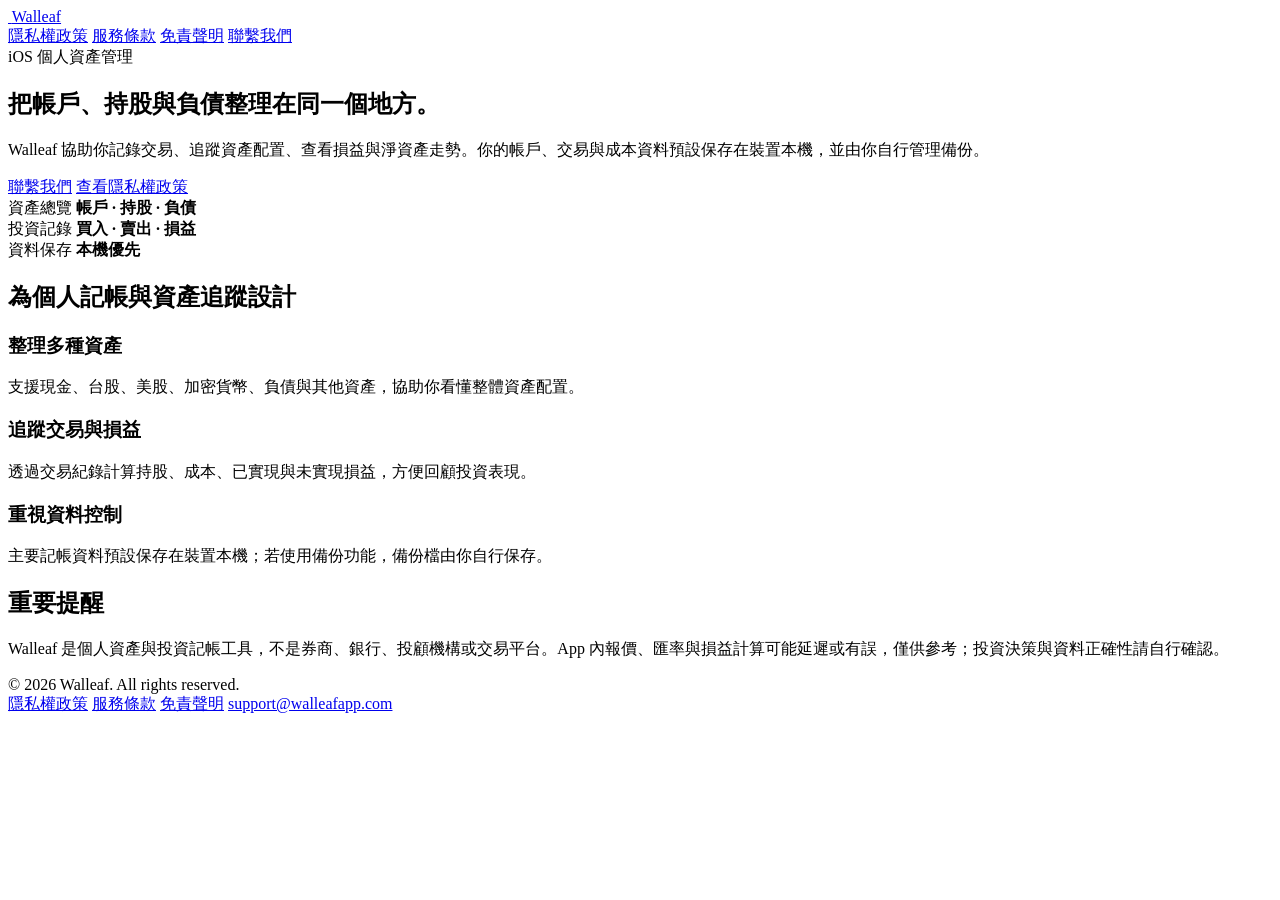
==== website/index.html @ 470a6451 "Update website logo assets Co-authored-by: Cursor <cursoragent@cursor.com>" ====
<!doctype html>
<html lang="zh-Hant">
<head>
  <meta charset="utf-8">
  <meta name="viewport" content="width=device-width, initial-scale=1">
  <title>Walleaf｜個人資產與投資記帳工具</title>
  <meta name="description" content="Walleaf 是個人資產與投資記帳工具，協助整理帳戶、交易、持股、負債與資產走勢。">
  <link rel="icon" href="/assets/walleaf-logo.png">
  <link rel="apple-touch-icon" href="/assets/walleaf-logo.png">
  <link rel="stylesheet" href="/styles.css">
</head>
<body>
  <header class="site-header">
    <a class="brand" href="/">
      <img class="brand-logo" src="/assets/walleaf-logo.png" alt="" aria-hidden="true">
      <span>Walleaf</span>
    </a>
    <nav class="nav" aria-label="主要導覽">
      <a href="/privacy/">隱私權政策</a>
      <a href="/terms/">服務條款</a>
      <a href="/disclaimer/">免責聲明</a>
      <a href="mailto:support@walleafapp.com">聯繫我們</a>
    </nav>
  </header>

  <main>
    <section class="hero">
      <div>
        <span class="eyebrow">iOS 個人資產管理</span>
        <h1>把帳戶、持股與負債整理在同一個地方。</h1>
        <p class="lead">Walleaf 協助你記錄交易、追蹤資產配置、查看損益與淨資產走勢。你的帳戶、交易與成本資料預設保存在裝置本機，並由你自行管理備份。</p>
        <div class="actions">
          <a class="button" href="mailto:support@walleafapp.com">聯繫我們</a>
          <a class="button secondary" href="/privacy/">查看隱私權政策</a>
        </div>
      </div>

      <div class="hero-card" aria-label="Walleaf 功能摘要">
        <div class="metric">
          <span>資產總覽</span>
          <strong>帳戶 · 持股 · 負債</strong>
        </div>
        <div class="metric">
          <span>投資記錄</span>
          <strong>買入 · 賣出 · 損益</strong>
        </div>
        <div class="metric">
          <span>資料保存</span>
          <strong>本機優先</strong>
        </div>
      </div>
    </section>

    <section class="section">
      <div class="content">
        <h2>為個人記帳與資產追蹤設計</h2>
        <div class="grid">
          <article class="card">
            <h3>整理多種資產</h3>
            <p>支援現金、台股、美股、加密貨幣、負債與其他資產，協助你看懂整體資產配置。</p>
          </article>
          <article class="card">
            <h3>追蹤交易與損益</h3>
            <p>透過交易紀錄計算持股、成本、已實現與未實現損益，方便回顧投資表現。</p>
          </article>
          <article class="card">
            <h3>重視資料控制</h3>
            <p>主要記帳資料預設保存在裝置本機；若使用備份功能，備份檔由你自行保存。</p>
          </article>
        </div>
      </div>
    </section>

    <section class="section">
      <div class="content">
        <article class="card">
          <h2>重要提醒</h2>
          <p>Walleaf 是個人資產與投資記帳工具，不是券商、銀行、投顧機構或交易平台。App 內報價、匯率與損益計算可能延遲或有誤，僅供參考；投資決策與資料正確性請自行確認。</p>
        </article>
      </div>
    </section>
  </main>

  <footer class="site-footer">
    <div>© 2026 Walleaf. All rights reserved.</div>
    <div class="footer-links">
      <a href="/privacy/">隱私權政策</a>
      <a href="/terms/">服務條款</a>
      <a href="/disclaimer/">免責聲明</a>
      <a href="mailto:support@walleafapp.com">support@walleafapp.com</a>
    </div>
  </footer>
</body>
</html>
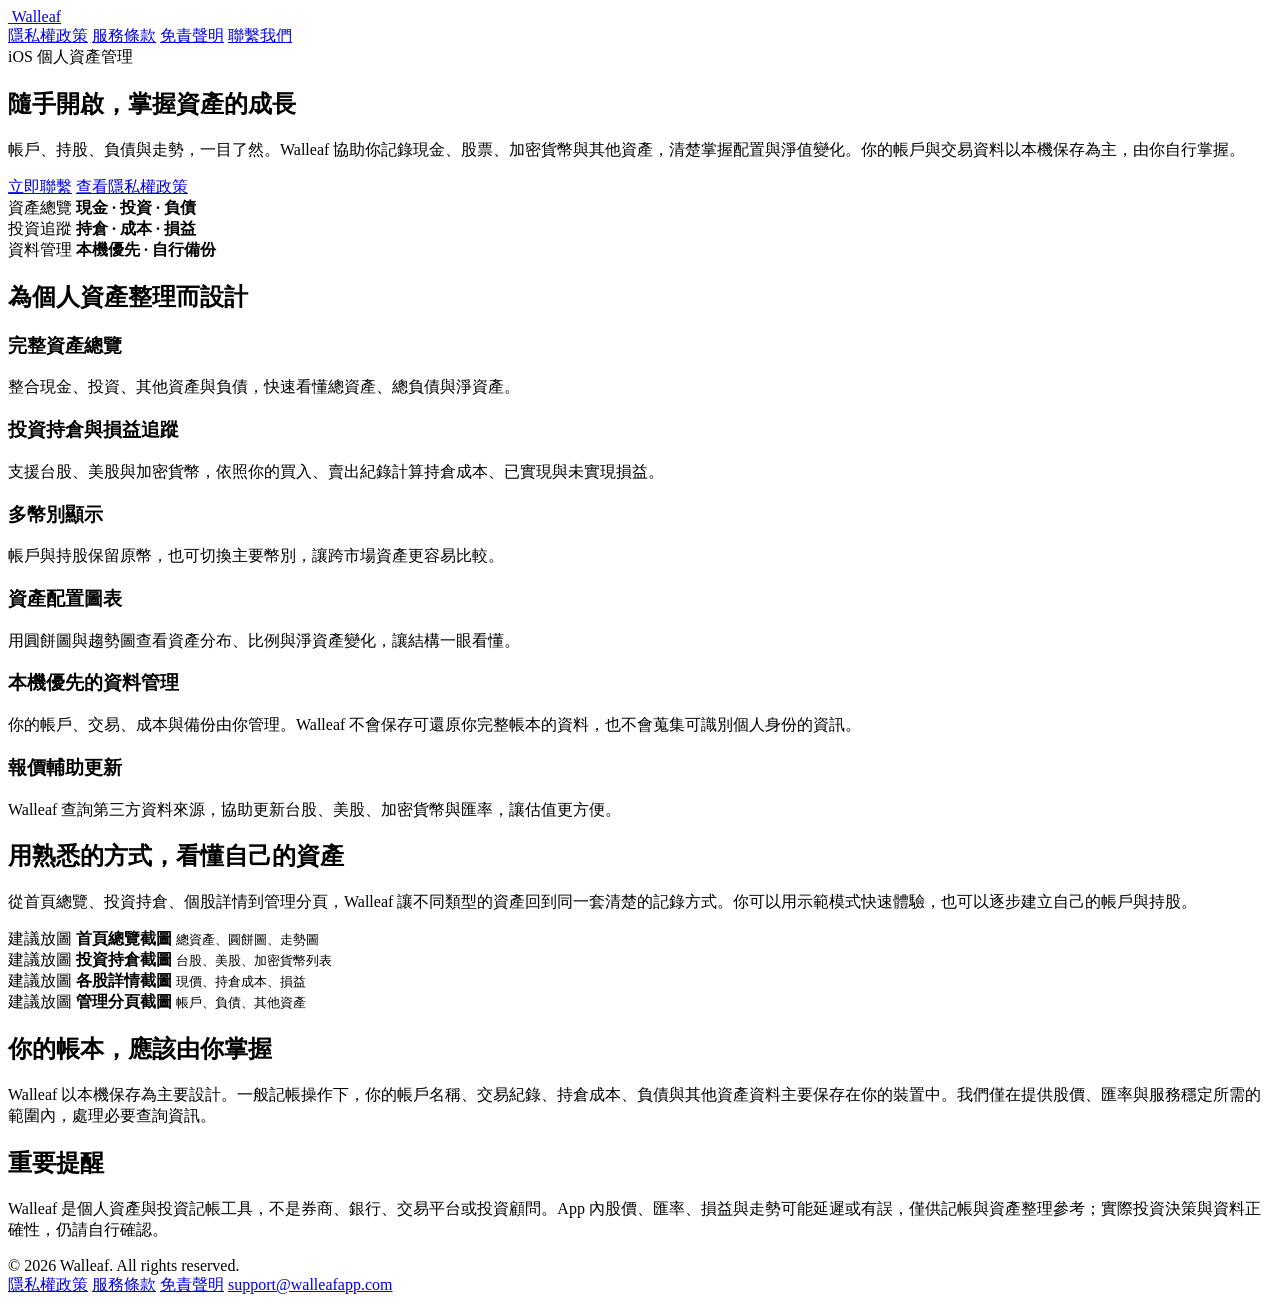
==== commit 9bea3c01: "Refresh website copy and screenshot placeholders Update the public website messaging, legal copy, an" ====
--- a/website/index.html
+++ b/website/index.html
@@ -4,7 +4,7 @@
   <meta charset="utf-8">
   <meta name="viewport" content="width=device-width, initial-scale=1">
   <title>Walleaf｜個人資產與投資記帳工具</title>
-  <meta name="description" content="Walleaf 是個人資產與投資記帳工具，協助整理帳戶、交易、持股、負債與資產走勢。">
+  <meta name="description" content="Walleaf 是為個人設計的資產與投資記帳工具，協助整理帳戶、交易、持股、負債、其他資產與資產走勢。">
   <link rel="icon" href="/assets/walleaf-logo.png">
   <link rel="apple-touch-icon" href="/assets/walleaf-logo.png">
   <link rel="stylesheet" href="/styles.css">
@@ -27,10 +27,10 @@
     <section class="hero">
       <div>
         <span class="eyebrow">iOS 個人資產管理</span>
-        <h1>把帳戶、持股與負債整理在同一個地方。</h1>
-        <p class="lead">Walleaf 協助你記錄交易、追蹤資產配置、查看損益與淨資產走勢。你的帳戶、交易與成本資料預設保存在裝置本機，並由你自行管理備份。</p>
+        <h1>隨手開啟，掌握資產的成長</h1>
+        <p class="lead">帳戶、持股、負債與走勢，一目了然。Walleaf 協助你記錄現金、股票、加密貨幣與其他資產，清楚掌握配置與淨值變化。你的帳戶與交易資料以本機保存為主，由你自行掌握。</p>
         <div class="actions">
-          <a class="button" href="mailto:support@walleafapp.com">聯繫我們</a>
+          <a class="button" href="mailto:support@walleafapp.com">立即聯繫</a>
           <a class="button secondary" href="/privacy/">查看隱私權政策</a>
         </div>
       </div>
@@ -38,35 +38,78 @@
       <div class="hero-card" aria-label="Walleaf 功能摘要">
         <div class="metric">
           <span>資產總覽</span>
-          <strong>帳戶 · 持股 · 負債</strong>
+          <strong>現金 · 投資 · 負債</strong>
         </div>
         <div class="metric">
-          <span>投資記錄</span>
-          <strong>買入 · 賣出 · 損益</strong>
+          <span>投資追蹤</span>
+          <strong>持倉 · 成本 · 損益</strong>
         </div>
         <div class="metric">
-          <span>資料保存</span>
-          <strong>本機優先</strong>
+          <span>資料管理</span>
+          <strong>本機優先 · 自行備份</strong>
         </div>
       </div>
     </section>
 
     <section class="section">
       <div class="content">
-        <h2>為個人記帳與資產追蹤設計</h2>
+        <h2>為個人資產整理而設計</h2>
         <div class="grid">
           <article class="card">
-            <h3>整理多種資產</h3>
-            <p>支援現金、台股、美股、加密貨幣、負債與其他資產，協助你看懂整體資產配置。</p>
+            <h3>完整資產總覽</h3>
+            <p>整合現金、投資、其他資產與負債，快速看懂總資產、總負債與淨資產。</p>
           </article>
           <article class="card">
-            <h3>追蹤交易與損益</h3>
-            <p>透過交易紀錄計算持股、成本、已實現與未實現損益，方便回顧投資表現。</p>
+            <h3>投資持倉與損益追蹤</h3>
+            <p>支援台股、美股與加密貨幣，依照你的買入、賣出紀錄計算持倉成本、已實現與未實現損益。</p>
           </article>
           <article class="card">
-            <h3>重視資料控制</h3>
-            <p>主要記帳資料預設保存在裝置本機；若使用備份功能，備份檔由你自行保存。</p>
+            <h3>多幣別顯示</h3>
+            <p>帳戶與持股保留原幣，也可切換主要幣別，讓跨市場資產更容易比較。</p>
           </article>
+          <article class="card">
+            <h3>資產配置圖表</h3>
+            <p>用圓餅圖與趨勢圖查看資產分布、比例與淨資產變化，讓結構一眼看懂。</p>
+          </article>
+          <article class="card">
+            <h3>本機優先的資料管理</h3>
+            <p>你的帳戶、交易、成本與備份由你管理。Walleaf 不會保存可還原你完整帳本的資料，也不會蒐集可識別個人身份的資訊。</p>
+          </article>
+          <article class="card">
+            <h3>報價輔助更新</h3>
+            <p>Walleaf 查詢第三方資料來源，協助更新台股、美股、加密貨幣與匯率，讓估值更方便。</p>
+          </article>
+        </div>
+      </div>
+    </section>
+
+    <section class="section">
+      <div class="content split-section">
+        <div>
+          <h2>用熟悉的方式，看懂自己的資產</h2>
+          <p class="lead">從首頁總覽、投資持倉、個股詳情到管理分頁，Walleaf 讓不同類型的資產回到同一套清楚的記錄方式。你可以用示範模式快速體驗，也可以逐步建立自己的帳戶與持股。</p>
+        </div>
+        <div class="screenshot-grid" aria-label="App 截圖位置">
+          <div class="screenshot-placeholder">
+            <span>建議放圖</span>
+            <strong>首頁總覽截圖</strong>
+            <small>總資產、圓餅圖、走勢圖</small>
+          </div>
+          <div class="screenshot-placeholder">
+            <span>建議放圖</span>
+            <strong>投資持倉截圖</strong>
+            <small>台股、美股、加密貨幣列表</small>
+          </div>
+          <div class="screenshot-placeholder">
+            <span>建議放圖</span>
+            <strong>各股詳情截圖</strong>
+            <small>現價、持倉成本、損益</small>
+          </div>
+          <div class="screenshot-placeholder">
+            <span>建議放圖</span>
+            <strong>管理分頁截圖</strong>
+            <small>帳戶、負債、其他資產</small>
+          </div>
         </div>
       </div>
     </section>
@@ -74,8 +117,17 @@
     <section class="section">
       <div class="content">
         <article class="card">
+          <h2>你的帳本，應該由你掌握</h2>
+          <p>Walleaf 以本機保存為主要設計。一般記帳操作下，你的帳戶名稱、交易紀錄、持倉成本、負債與其他資產資料主要保存在你的裝置中。我們僅在提供股價、匯率與服務穩定所需的範圍內，處理必要查詢資訊。</p>
+        </article>
+      </div>
+    </section>
+
+    <section class="section">
+      <div class="content">
+        <article class="card notice-card">
           <h2>重要提醒</h2>
-          <p>Walleaf 是個人資產與投資記帳工具，不是券商、銀行、投顧機構或交易平台。App 內報價、匯率與損益計算可能延遲或有誤，僅供參考；投資決策與資料正確性請自行確認。</p>
+          <p>Walleaf 是個人資產與投資記帳工具，不是券商、銀行、交易平台或投資顧問。App 內股價、匯率、損益與走勢可能延遲或有誤，僅供記帳與資產整理參考；實際投資決策與資料正確性，仍請自行確認。</p>
         </article>
       </div>
     </section>
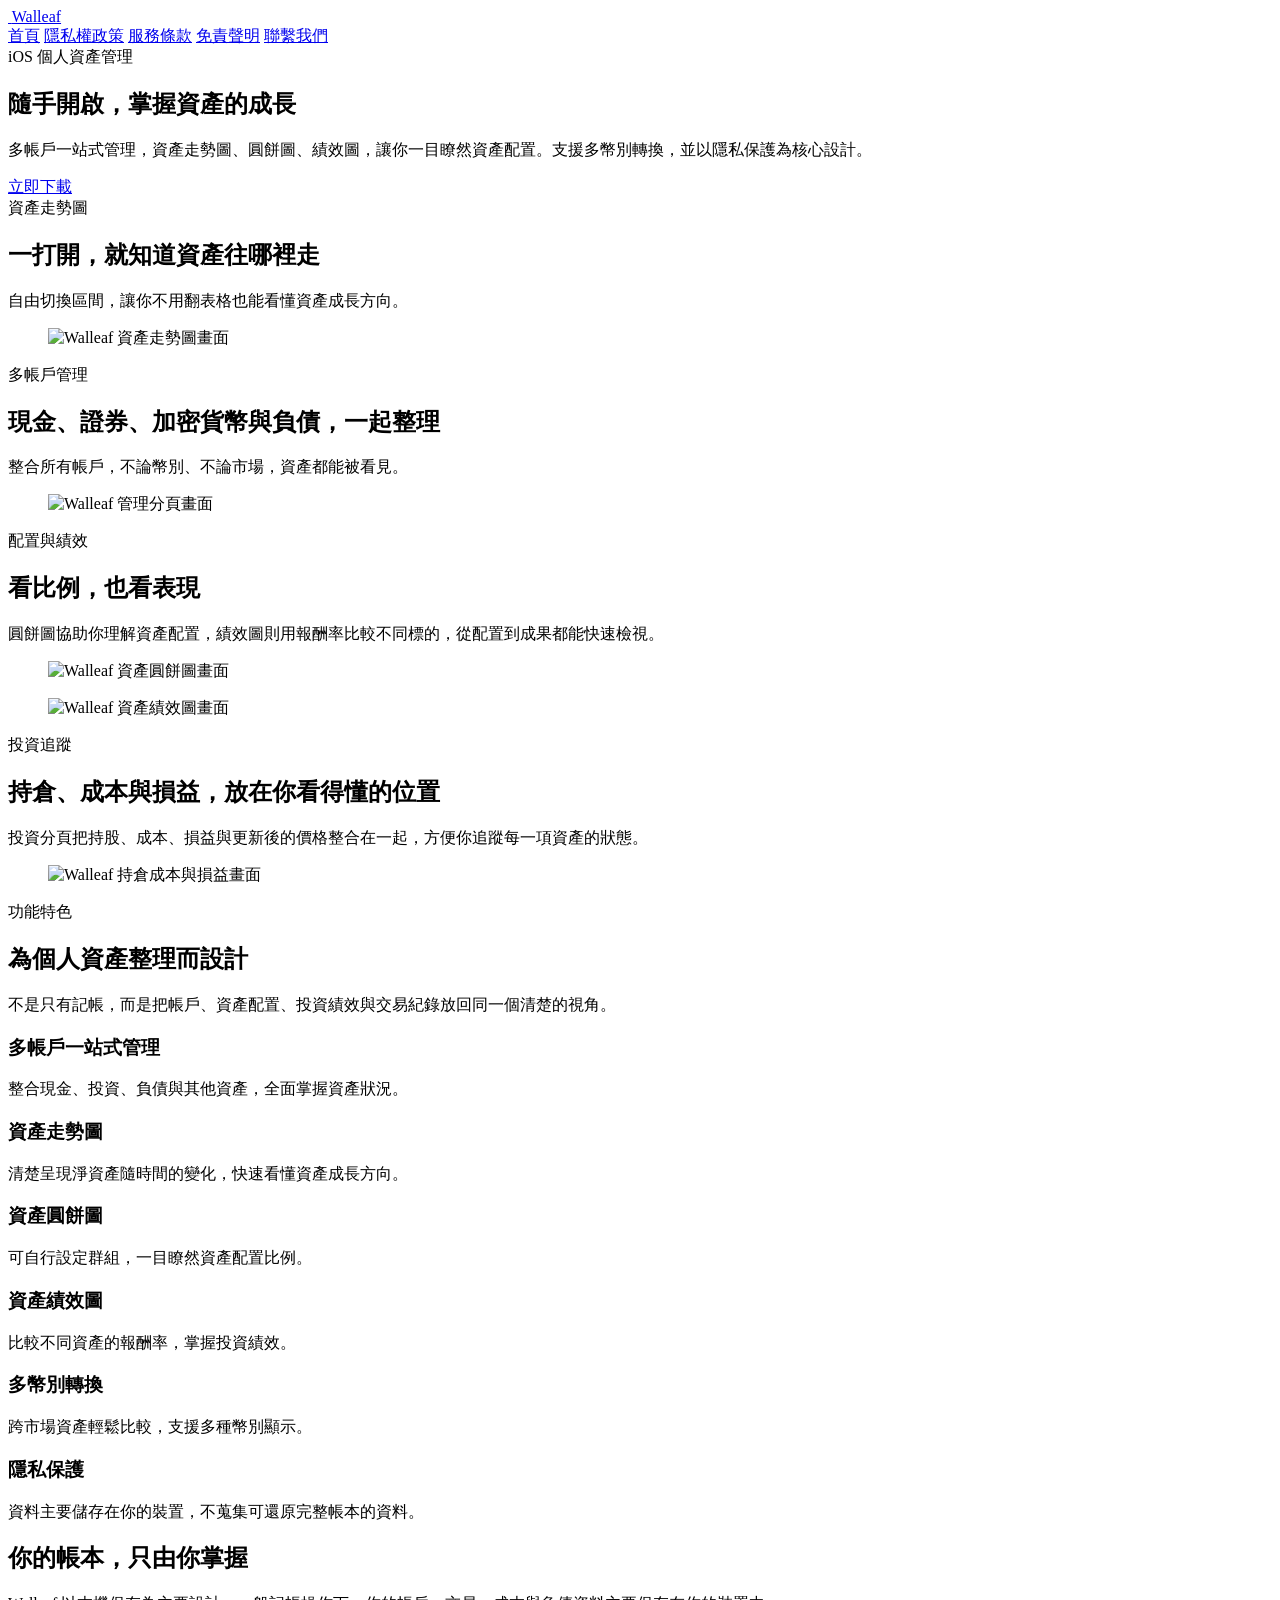
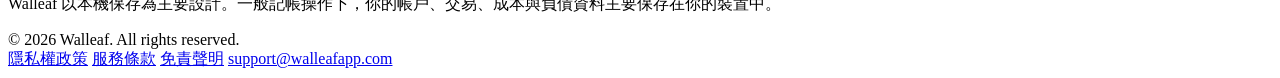
==== commit d0e57b45: "Polish website homepage screenshots Co-authored-by: Cursor <cursoragent@cursor.com>" ====
--- a/website/index.html
+++ b/website/index.html
@@ -3,7 +3,7 @@
 <head>
   <meta charset="utf-8">
   <meta name="viewport" content="width=device-width, initial-scale=1">
-  <title>Walleaf｜個人資產與投資記帳工具</title>
+  <title>首頁｜Walleaf 個人資產與投資記帳工具</title>
   <meta name="description" content="Walleaf 是為個人設計的資產與投資記帳工具，協助整理帳戶、交易、持股、負債、其他資產與資產走勢。">
   <link rel="icon" href="/assets/walleaf-logo.png">
   <link rel="apple-touch-icon" href="/assets/walleaf-logo.png">
@@ -16,6 +16,7 @@
       <span>Walleaf</span>
     </a>
     <nav class="nav" aria-label="主要導覽">
+      <a href="/">首頁</a>
       <a href="/privacy/">隱私權政策</a>
       <a href="/terms/">服務條款</a>
       <a href="/disclaimer/">免責聲明</a>
@@ -28,106 +29,108 @@
       <div>
         <span class="eyebrow">iOS 個人資產管理</span>
         <h1>隨手開啟，掌握資產的成長</h1>
-        <p class="lead">帳戶、持股、負債與走勢，一目了然。Walleaf 協助你記錄現金、股票、加密貨幣與其他資產，清楚掌握配置與淨值變化。你的帳戶與交易資料以本機保存為主，由你自行掌握。</p>
+        <p class="lead">多帳戶一站式管理，資產走勢圖、圓餅圖、績效圖，讓你一目瞭然資產配置。支援多幣別轉換，並以隱私保護為核心設計。</p>
         <div class="actions">
-          <a class="button" href="mailto:support@walleafapp.com">立即聯繫</a>
-          <a class="button secondary" href="/privacy/">查看隱私權政策</a>
+          <a class="button" href="mailto:support@walleafapp.com?subject=Walleaf%20App%20下載資訊">立即下載</a>
         </div>
       </div>
+    </section>
 
-      <div class="hero-card" aria-label="Walleaf 功能摘要">
-        <div class="metric">
-          <span>資產總覽</span>
-          <strong>現金 · 投資 · 負債</strong>
+    <section id="screenshots" class="section showcase-section">
+      <div class="content feature-stories">
+        <article class="feature-story">
+          <div class="story-copy">
+            <span class="story-kicker">資產走勢圖</span>
+            <h2>一打開，就知道資產往哪裡走</h2>
+            <p>自由切換區間，讓你不用翻表格也能看懂資產成長方向。</p>
+          </div>
+          <figure class="phone-figure floating-phone">
+            <img src="/assets/app-home-trend-phone.png" alt="Walleaf 資產走勢圖畫面">
+          </figure>
+        </article>
+
+        <article class="feature-story reverse">
+          <div class="story-copy">
+            <span class="story-kicker">多帳戶管理</span>
+            <h2>現金、證券、加密貨幣與負債，一起整理</h2>
+            <p>整合所有帳戶，不論幣別、不論市場，資產都能被看見。</p>
+          </div>
+          <figure class="phone-figure floating-phone">
+            <img src="/assets/app-management-phone.png" alt="Walleaf 管理分頁畫面">
+          </figure>
+        </article>
+
+        <article class="feature-story split-phones">
+          <div class="story-copy">
+            <span class="story-kicker">配置與績效</span>
+            <h2>看比例，也看表現</h2>
+            <p>圓餅圖協助你理解資產配置，績效圖則用報酬率比較不同標的，從配置到成果都能快速檢視。</p>
+          </div>
+          <div class="phone-pair" aria-label="Walleaf 配置與績效圖畫面">
+            <figure class="phone-figure">
+              <img src="/assets/app-home-pie-phone.png" alt="Walleaf 資產圓餅圖畫面">
+            </figure>
+            <figure class="phone-figure accent-phone">
+              <img src="/assets/app-home-performance-phone.png" alt="Walleaf 資產績效圖畫面">
+            </figure>
+          </div>
+        </article>
+
+        <article class="feature-story reverse">
+          <div class="story-copy">
+            <span class="story-kicker">投資追蹤</span>
+            <h2>持倉、成本與損益，放在你看得懂的位置</h2>
+            <p>投資分頁把持股、成本、損益與更新後的價格整合在一起，方便你追蹤每一項資產的狀態。</p>
+          </div>
+          <figure class="phone-figure detail-phone">
+            <img src="/assets/app-holding-detail-phone.png" alt="Walleaf 持倉成本與損益畫面">
+          </figure>
+        </article>
+      </div>
+    </section>
+
+    <section id="features" class="section">
+      <div class="content">
+        <div class="section-heading">
+          <span class="eyebrow">功能特色</span>
+          <h2>為個人資產整理而設計</h2>
+          <p class="lead">不是只有記帳，而是把帳戶、資產配置、投資績效與交易紀錄放回同一個清楚的視角。</p>
         </div>
-        <div class="metric">
-          <span>投資追蹤</span>
-          <strong>持倉 · 成本 · 損益</strong>
-        </div>
-        <div class="metric">
-          <span>資料管理</span>
-          <strong>本機優先 · 自行備份</strong>
+
+        <div class="feature-pill-grid">
+          <article class="feature-pill">
+            <h3>多帳戶一站式管理</h3>
+            <p>整合現金、投資、負債與其他資產，全面掌握資產狀況。</p>
+          </article>
+          <article class="feature-pill">
+            <h3>資產走勢圖</h3>
+            <p>清楚呈現淨資產隨時間的變化，快速看懂資產成長方向。</p>
+          </article>
+          <article class="feature-pill">
+            <h3>資產圓餅圖</h3>
+            <p>可自行設定群組，一目瞭然資產配置比例。</p>
+          </article>
+          <article class="feature-pill">
+            <h3>資產績效圖</h3>
+            <p>比較不同資產的報酬率，掌握投資績效。</p>
+          </article>
+          <article class="feature-pill">
+            <h3>多幣別轉換</h3>
+            <p>跨市場資產輕鬆比較，支援多種幣別顯示。</p>
+          </article>
+          <article class="feature-pill">
+            <h3>隱私保護</h3>
+            <p>資料主要儲存在你的裝置，不蒐集可還原完整帳本的資料。</p>
+          </article>
         </div>
       </div>
     </section>
 
     <section class="section">
       <div class="content">
-        <h2>為個人資產整理而設計</h2>
-        <div class="grid">
-          <article class="card">
-            <h3>完整資產總覽</h3>
-            <p>整合現金、投資、其他資產與負債，快速看懂總資產、總負債與淨資產。</p>
-          </article>
-          <article class="card">
-            <h3>投資持倉與損益追蹤</h3>
-            <p>支援台股、美股與加密貨幣，依照你的買入、賣出紀錄計算持倉成本、已實現與未實現損益。</p>
-          </article>
-          <article class="card">
-            <h3>多幣別顯示</h3>
-            <p>帳戶與持股保留原幣，也可切換主要幣別，讓跨市場資產更容易比較。</p>
-          </article>
-          <article class="card">
-            <h3>資產配置圖表</h3>
-            <p>用圓餅圖與趨勢圖查看資產分布、比例與淨資產變化，讓結構一眼看懂。</p>
-          </article>
-          <article class="card">
-            <h3>本機優先的資料管理</h3>
-            <p>你的帳戶、交易、成本與備份由你管理。Walleaf 不會保存可還原你完整帳本的資料，也不會蒐集可識別個人身份的資訊。</p>
-          </article>
-          <article class="card">
-            <h3>報價輔助更新</h3>
-            <p>Walleaf 查詢第三方資料來源，協助更新台股、美股、加密貨幣與匯率，讓估值更方便。</p>
-          </article>
-        </div>
-      </div>
-    </section>
-
-    <section class="section">
-      <div class="content split-section">
-        <div>
-          <h2>用熟悉的方式，看懂自己的資產</h2>
-          <p class="lead">從首頁總覽、投資持倉、個股詳情到管理分頁，Walleaf 讓不同類型的資產回到同一套清楚的記錄方式。你可以用示範模式快速體驗，也可以逐步建立自己的帳戶與持股。</p>
-        </div>
-        <div class="screenshot-grid" aria-label="App 截圖位置">
-          <div class="screenshot-placeholder">
-            <span>建議放圖</span>
-            <strong>首頁總覽截圖</strong>
-            <small>總資產、圓餅圖、走勢圖</small>
-          </div>
-          <div class="screenshot-placeholder">
-            <span>建議放圖</span>
-            <strong>投資持倉截圖</strong>
-            <small>台股、美股、加密貨幣列表</small>
-          </div>
-          <div class="screenshot-placeholder">
-            <span>建議放圖</span>
-            <strong>各股詳情截圖</strong>
-            <small>現價、持倉成本、損益</small>
-          </div>
-          <div class="screenshot-placeholder">
-            <span>建議放圖</span>
-            <strong>管理分頁截圖</strong>
-            <small>帳戶、負債、其他資產</small>
-          </div>
-        </div>
-      </div>
-    </section>
-
-    <section class="section">
-      <div class="content">
-        <article class="card">
-          <h2>你的帳本，應該由你掌握</h2>
-          <p>Walleaf 以本機保存為主要設計。一般記帳操作下，你的帳戶名稱、交易紀錄、持倉成本、負債與其他資產資料主要保存在你的裝置中。我們僅在提供股價、匯率與服務穩定所需的範圍內，處理必要查詢資訊。</p>
-        </article>
-      </div>
-    </section>
-
-    <section class="section">
-      <div class="content">
         <article class="card notice-card">
-          <h2>重要提醒</h2>
-          <p>Walleaf 是個人資產與投資記帳工具，不是券商、銀行、交易平台或投資顧問。App 內股價、匯率、損益與走勢可能延遲或有誤，僅供記帳與資產整理參考；實際投資決策與資料正確性，仍請自行確認。</p>
+          <h2>你的帳本，只由你掌握</h2>
+          <p>Walleaf 以本機保存為主要設計。一般記帳操作下，你的帳戶、交易、成本與負債資料主要保存在你的裝置中。</p>
         </article>
       </div>
     </section>
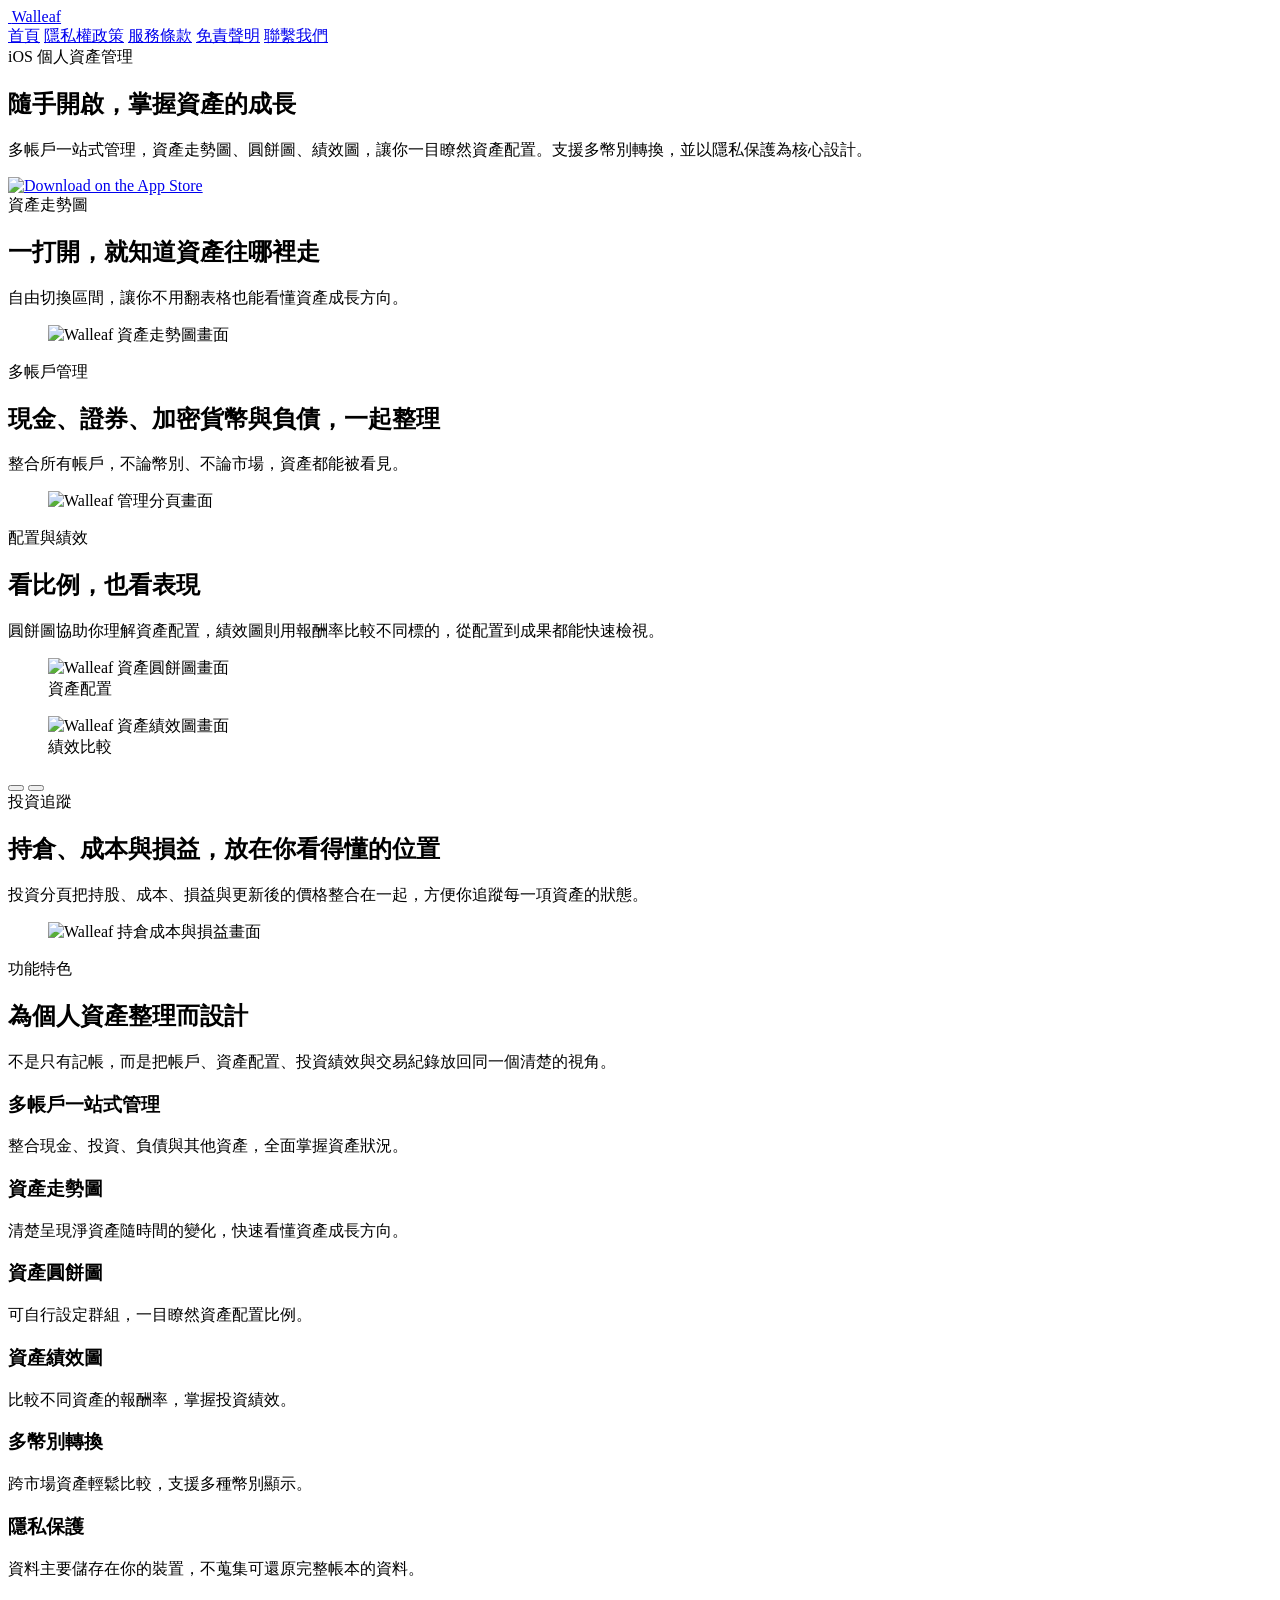
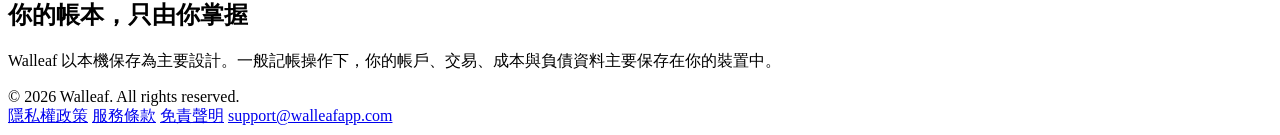
==== commit 5dddbeee: "Add website download badge and carousel Co-authored-by: Cursor <cursoragent@cursor.com>" ====
--- a/website/index.html
+++ b/website/index.html
@@ -31,7 +31,9 @@
         <h1>隨手開啟，掌握資產的成長</h1>
         <p class="lead">多帳戶一站式管理，資產走勢圖、圓餅圖、績效圖，讓你一目瞭然資產配置。支援多幣別轉換，並以隱私保護為核心設計。</p>
         <div class="actions">
-          <a class="button" href="mailto:support@walleafapp.com?subject=Walleaf%20App%20下載資訊">立即下載</a>
+          <a class="app-store-link" href="mailto:support@walleafapp.com?subject=Walleaf%20App%20下載資訊" aria-label="Download on the App Store">
+            <img class="app-store-badge" src="/assets/app-store-download.png" alt="Download on the App Store">
+          </a>
         </div>
       </div>
     </section>
@@ -66,13 +68,21 @@
             <h2>看比例，也看表現</h2>
             <p>圓餅圖協助你理解資產配置，績效圖則用報酬率比較不同標的，從配置到成果都能快速檢視。</p>
           </div>
-          <div class="phone-pair" aria-label="Walleaf 配置與績效圖畫面">
-            <figure class="phone-figure">
+          <div class="feature-carousel" data-carousel aria-label="Walleaf 配置與績效圖畫面">
+            <div class="carousel-track" data-carousel-track tabindex="0">
+              <figure class="carousel-slide is-active" data-carousel-slide>
               <img src="/assets/app-home-pie-phone.png" alt="Walleaf 資產圓餅圖畫面">
-            </figure>
-            <figure class="phone-figure accent-phone">
+                <figcaption>資產配置</figcaption>
+              </figure>
+              <figure class="carousel-slide" data-carousel-slide>
               <img src="/assets/app-home-performance-phone.png" alt="Walleaf 資產績效圖畫面">
-            </figure>
+                <figcaption>績效比較</figcaption>
+              </figure>
+            </div>
+            <div class="carousel-dots" role="tablist" aria-label="切換配置與績效畫面">
+              <button class="is-active" type="button" data-carousel-dot aria-label="查看資產配置" aria-selected="true"></button>
+              <button type="button" data-carousel-dot aria-label="查看績效比較" aria-selected="false"></button>
+            </div>
           </div>
         </article>
 
@@ -145,5 +155,54 @@
       <a href="mailto:support@walleafapp.com">support@walleafapp.com</a>
     </div>
   </footer>
+  <script>
+    (() => {
+      const carousel = document.querySelector("[data-carousel]");
+      if (!carousel) return;
+
+      const track = carousel.querySelector("[data-carousel-track]");
+      const slides = Array.from(carousel.querySelectorAll("[data-carousel-slide]"));
+      const dots = Array.from(carousel.querySelectorAll("[data-carousel-dot]"));
+      let ticking = false;
+
+      const setActive = (activeIndex) => {
+        slides.forEach((slide, index) => {
+          slide.classList.toggle("is-active", index === activeIndex);
+        });
+        dots.forEach((dot, index) => {
+          const isActive = index === activeIndex;
+          dot.classList.toggle("is-active", isActive);
+          dot.setAttribute("aria-selected", isActive ? "true" : "false");
+        });
+      };
+
+      const updateActiveFromScroll = () => {
+        const trackCenter = track.scrollLeft + track.clientWidth / 2;
+        const activeIndex = slides.reduce((closestIndex, slide, index) => {
+          const slideCenter = slide.offsetLeft + slide.clientWidth / 2;
+          const closestSlide = slides[closestIndex];
+          const closestCenter = closestSlide.offsetLeft + closestSlide.clientWidth / 2;
+          return Math.abs(slideCenter - trackCenter) < Math.abs(closestCenter - trackCenter)
+            ? index
+            : closestIndex;
+        }, 0);
+        setActive(activeIndex);
+        ticking = false;
+      };
+
+      track.addEventListener("scroll", () => {
+        if (ticking) return;
+        ticking = true;
+        window.requestAnimationFrame(updateActiveFromScroll);
+      });
+
+      dots.forEach((dot, index) => {
+        dot.addEventListener("click", () => {
+          slides[index].scrollIntoView({ behavior: "smooth", block: "nearest", inline: "center" });
+          setActive(index);
+        });
+      });
+    })();
+  </script>
 </body>
 </html>
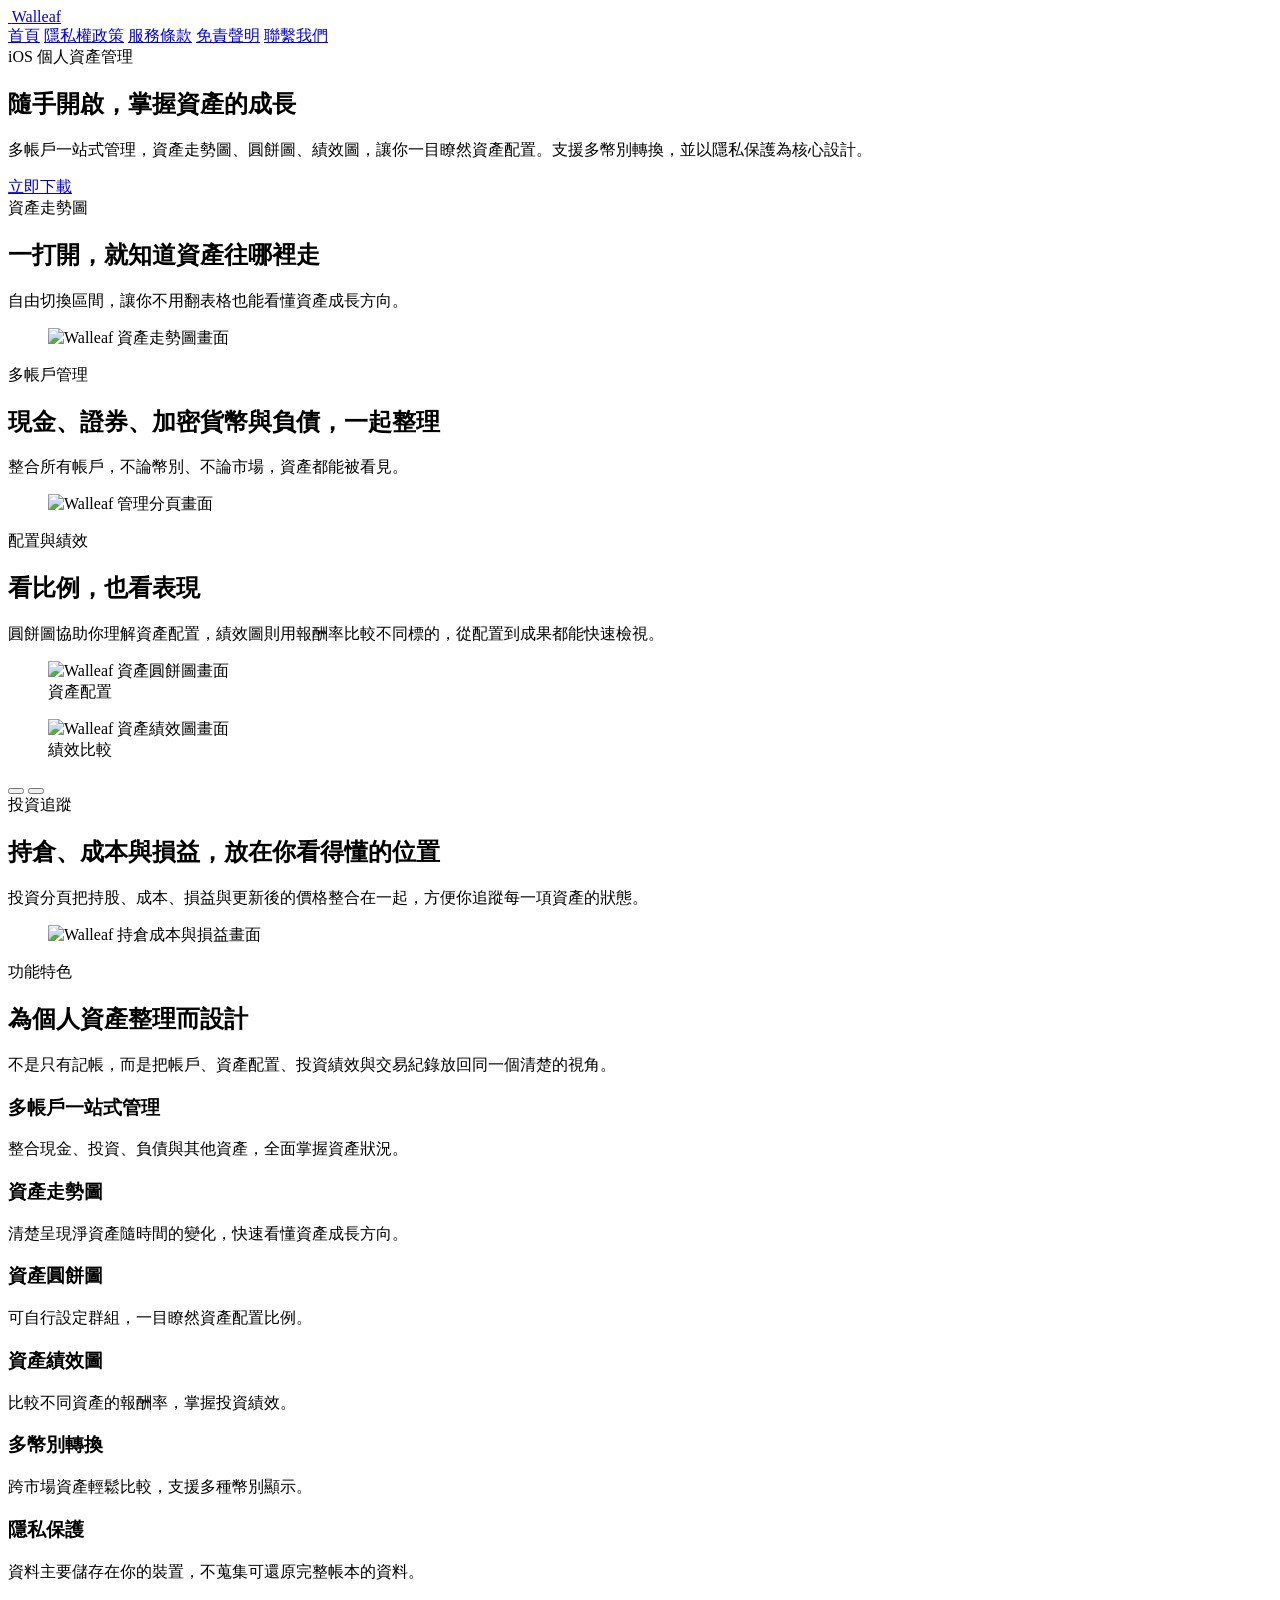
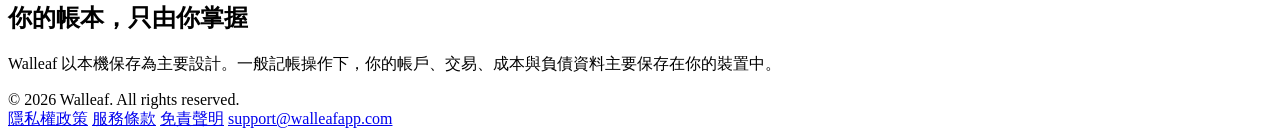
==== commit 7c63c855: "Update subscription lock handling and carousel Co-authored-by: Cursor <cursoragent@cursor.com>" ====
--- a/website/index.html
+++ b/website/index.html
@@ -31,9 +31,7 @@
         <h1>隨手開啟，掌握資產的成長</h1>
         <p class="lead">多帳戶一站式管理，資產走勢圖、圓餅圖、績效圖，讓你一目瞭然資產配置。支援多幣別轉換，並以隱私保護為核心設計。</p>
         <div class="actions">
-          <a class="app-store-link" href="mailto:support@walleafapp.com?subject=Walleaf%20App%20下載資訊" aria-label="Download on the App Store">
-            <img class="app-store-badge" src="/assets/app-store-download.png" alt="Download on the App Store">
-          </a>
+          <a class="button" href="mailto:support@walleafapp.com?subject=Walleaf%20App%20下載資訊">立即下載</a>
         </div>
       </div>
     </section>
@@ -71,11 +69,11 @@
           <div class="feature-carousel" data-carousel aria-label="Walleaf 配置與績效圖畫面">
             <div class="carousel-track" data-carousel-track tabindex="0">
               <figure class="carousel-slide is-active" data-carousel-slide>
-              <img src="/assets/app-home-pie-phone.png" alt="Walleaf 資產圓餅圖畫面">
+                <img src="/assets/app-home-pie-phone.png" alt="Walleaf 資產圓餅圖畫面">
                 <figcaption>資產配置</figcaption>
               </figure>
               <figure class="carousel-slide" data-carousel-slide>
-              <img src="/assets/app-home-performance-phone.png" alt="Walleaf 資產績效圖畫面">
+                <img src="/assets/app-home-performance-phone.png" alt="Walleaf 資產績效圖畫面">
                 <figcaption>績效比較</figcaption>
               </figure>
             </div>
@@ -177,11 +175,14 @@
       };
 
       const updateActiveFromScroll = () => {
-        const trackCenter = track.scrollLeft + track.clientWidth / 2;
+        const trackRect = track.getBoundingClientRect();
+        const trackCenter = trackRect.left + trackRect.width / 2;
         const activeIndex = slides.reduce((closestIndex, slide, index) => {
-          const slideCenter = slide.offsetLeft + slide.clientWidth / 2;
+          const slideRect = slide.getBoundingClientRect();
+          const slideCenter = slideRect.left + slideRect.width / 2;
           const closestSlide = slides[closestIndex];
-          const closestCenter = closestSlide.offsetLeft + closestSlide.clientWidth / 2;
+          const closestRect = closestSlide.getBoundingClientRect();
+          const closestCenter = closestRect.left + closestRect.width / 2;
           return Math.abs(slideCenter - trackCenter) < Math.abs(closestCenter - trackCenter)
             ? index
             : closestIndex;
@@ -195,10 +196,15 @@
         ticking = true;
         window.requestAnimationFrame(updateActiveFromScroll);
       });
+      track.addEventListener("scrollend", updateActiveFromScroll);
+      track.addEventListener("touchend", () => {
+        window.setTimeout(updateActiveFromScroll, 180);
+      });
 
       dots.forEach((dot, index) => {
         dot.addEventListener("click", () => {
-          slides[index].scrollIntoView({ behavior: "smooth", block: "nearest", inline: "center" });
+          const targetLeft = slides[index].offsetLeft - (track.clientWidth - slides[index].offsetWidth) / 2;
+          track.scrollTo({ left: targetLeft, behavior: "smooth" });
           setActive(index);
         });
       });
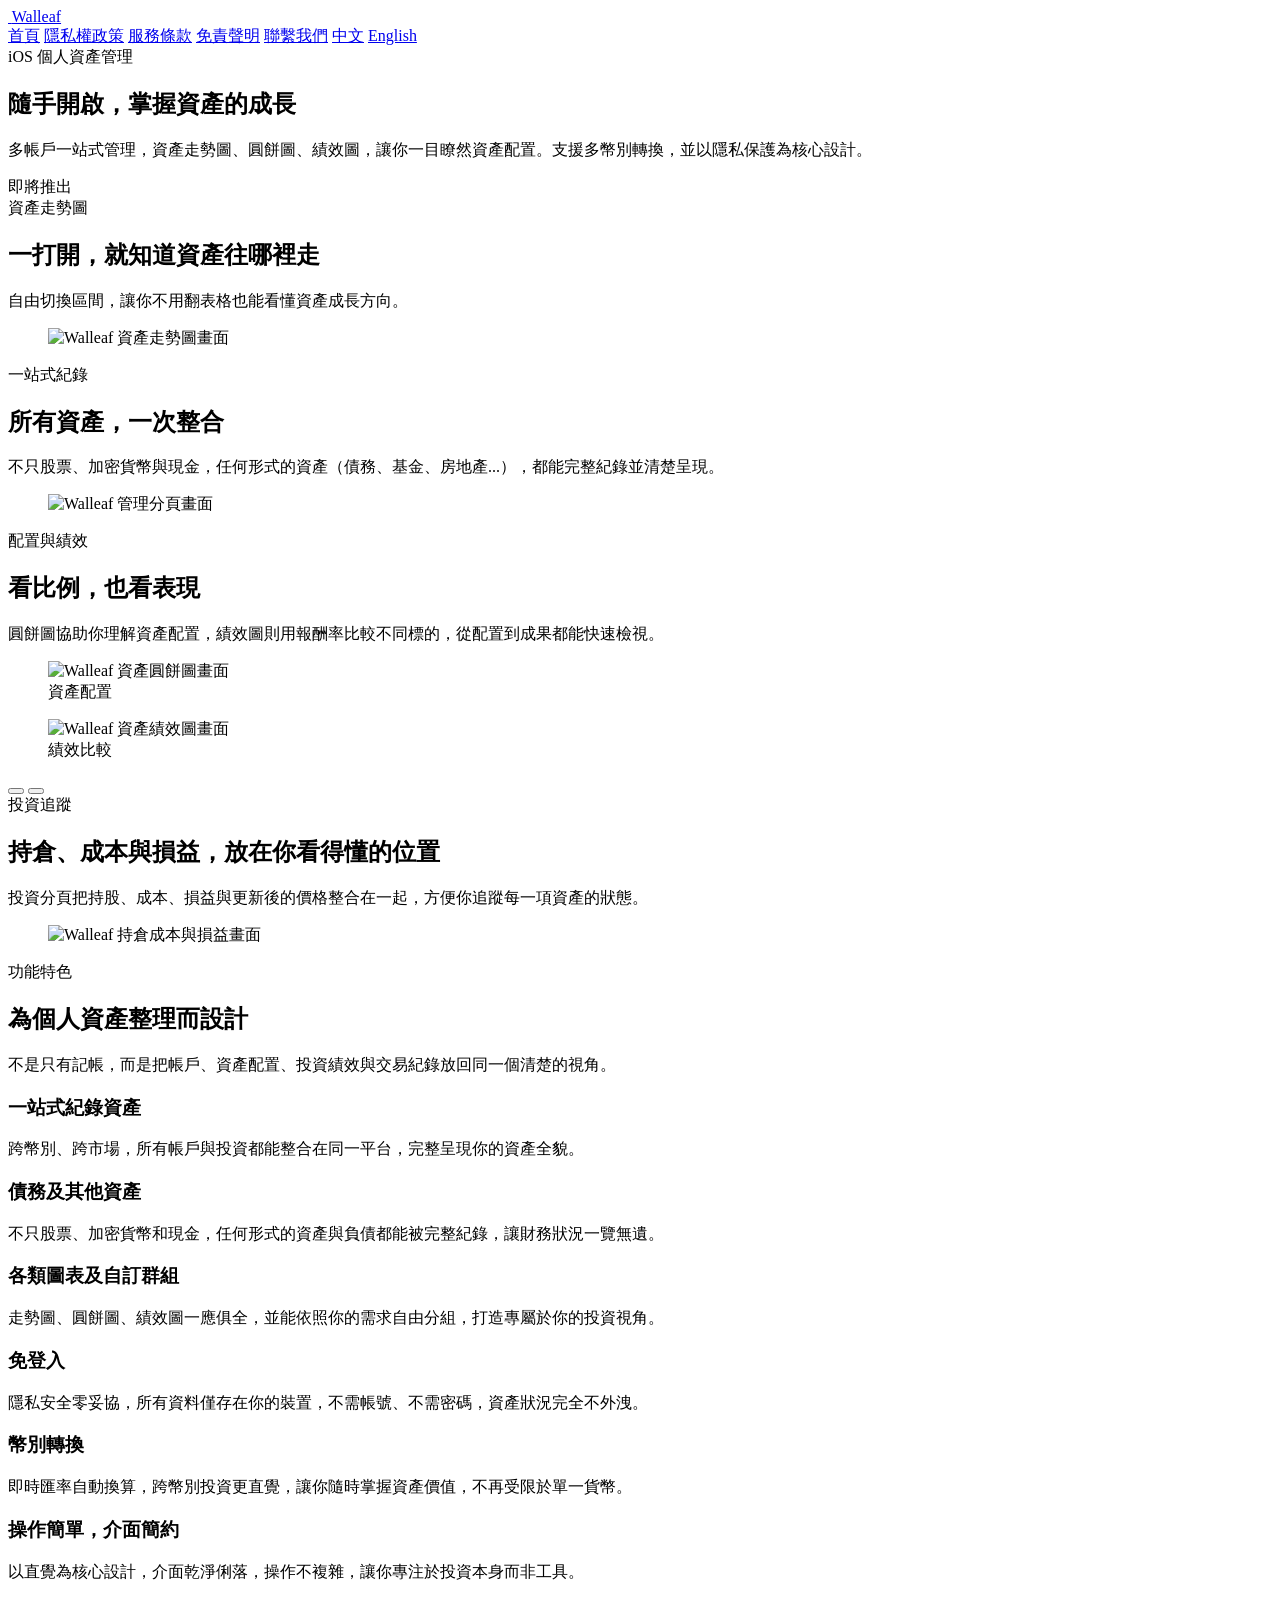
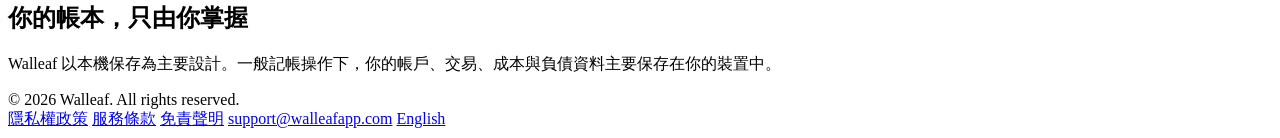
==== commit aebb554c: "Update website localization and launch copy Co-authored-by: Cursor <cursoragent@cursor.com>" ====
--- a/website/index.html
+++ b/website/index.html
@@ -21,6 +21,10 @@
       <a href="/terms/">服務條款</a>
       <a href="/disclaimer/">免責聲明</a>
       <a href="mailto:support@walleafapp.com">聯繫我們</a>
+      <span class="language-switcher" aria-label="語言選項">
+        <a class="is-active" href="/" aria-current="page">中文</a>
+        <a href="/en/">English</a>
+      </span>
     </nav>
   </header>
 
@@ -31,7 +35,7 @@
         <h1>隨手開啟，掌握資產的成長</h1>
         <p class="lead">多帳戶一站式管理，資產走勢圖、圓餅圖、績效圖，讓你一目瞭然資產配置。支援多幣別轉換，並以隱私保護為核心設計。</p>
         <div class="actions">
-          <a class="button" href="mailto:support@walleafapp.com?subject=Walleaf%20App%20下載資訊">立即下載</a>
+          <span class="button button-disabled" aria-disabled="true">即將推出</span>
         </div>
       </div>
     </section>
@@ -51,9 +55,9 @@
 
         <article class="feature-story reverse">
           <div class="story-copy">
-            <span class="story-kicker">多帳戶管理</span>
-            <h2>現金、證券、加密貨幣與負債，一起整理</h2>
-            <p>整合所有帳戶，不論幣別、不論市場，資產都能被看見。</p>
+            <span class="story-kicker">一站式紀錄</span>
+            <h2>所有資產，一次整合</h2>
+            <p>不只股票、加密貨幣與現金，任何形式的資產（債務、基金、房地產...），都能完整紀錄並清楚呈現。</p>
           </div>
           <figure class="phone-figure floating-phone">
             <img src="/assets/app-management-phone.png" alt="Walleaf 管理分頁畫面">
@@ -107,28 +111,28 @@
 
         <div class="feature-pill-grid">
           <article class="feature-pill">
-            <h3>多帳戶一站式管理</h3>
-            <p>整合現金、投資、負債與其他資產，全面掌握資產狀況。</p>
-          </article>
-          <article class="feature-pill">
-            <h3>資產走勢圖</h3>
-            <p>清楚呈現淨資產隨時間的變化，快速看懂資產成長方向。</p>
-          </article>
-          <article class="feature-pill">
-            <h3>資產圓餅圖</h3>
-            <p>可自行設定群組，一目瞭然資產配置比例。</p>
-          </article>
-          <article class="feature-pill">
-            <h3>資產績效圖</h3>
-            <p>比較不同資產的報酬率，掌握投資績效。</p>
-          </article>
-          <article class="feature-pill">
-            <h3>多幣別轉換</h3>
-            <p>跨市場資產輕鬆比較，支援多種幣別顯示。</p>
-          </article>
-          <article class="feature-pill">
-            <h3>隱私保護</h3>
-            <p>資料主要儲存在你的裝置，不蒐集可還原完整帳本的資料。</p>
+            <h3>一站式紀錄資產</h3>
+            <p>跨幣別、跨市場，所有帳戶與投資都能整合在同一平台，完整呈現你的資產全貌。</p>
+          </article>
+          <article class="feature-pill">
+            <h3>債務及其他資產</h3>
+            <p>不只股票、加密貨幣和現金，任何形式的資產與負債都能被完整紀錄，讓財務狀況一覽無遺。</p>
+          </article>
+          <article class="feature-pill">
+            <h3>各類圖表及自訂群組</h3>
+            <p>走勢圖、圓餅圖、績效圖一應俱全，並能依照你的需求自由分組，打造專屬於你的投資視角。</p>
+          </article>
+          <article class="feature-pill">
+            <h3>免登入</h3>
+            <p>隱私安全零妥協，所有資料僅存在你的裝置，不需帳號、不需密碼，資產狀況完全不外洩。</p>
+          </article>
+          <article class="feature-pill">
+            <h3>幣別轉換</h3>
+            <p>即時匯率自動換算，跨幣別投資更直覺，讓你隨時掌握資產價值，不再受限於單一貨幣。</p>
+          </article>
+          <article class="feature-pill">
+            <h3>操作簡單，介面簡約</h3>
+            <p>以直覺為核心設計，介面乾淨俐落，操作不複雜，讓你專注於投資本身而非工具。</p>
           </article>
         </div>
       </div>
@@ -151,6 +155,7 @@
       <a href="/terms/">服務條款</a>
       <a href="/disclaimer/">免責聲明</a>
       <a href="mailto:support@walleafapp.com">support@walleafapp.com</a>
+      <a href="/en/">English</a>
     </div>
   </footer>
   <script>
@@ -161,11 +166,18 @@
       const track = carousel.querySelector("[data-carousel-track]");
       const slides = Array.from(carousel.querySelectorAll("[data-carousel-slide]"));
       const dots = Array.from(carousel.querySelectorAll("[data-carousel-dot]"));
-      let ticking = false;
-
-      const setActive = (activeIndex) => {
+      let activeIndex = slides.findIndex((slide) => slide.classList.contains("is-active"));
+      let touchStartX = 0;
+      let touchStartY = 0;
+      activeIndex = activeIndex === -1 ? 0 : activeIndex;
+
+      const setActive = (nextIndex) => {
+        activeIndex = (nextIndex + slides.length) % slides.length;
         slides.forEach((slide, index) => {
-          slide.classList.toggle("is-active", index === activeIndex);
+          const isActive = index === activeIndex;
+          slide.classList.toggle("is-active", isActive);
+          slide.classList.toggle("is-before", index < activeIndex);
+          slide.classList.toggle("is-after", index > activeIndex);
         });
         dots.forEach((dot, index) => {
           const isActive = index === activeIndex;
@@ -174,40 +186,32 @@
         });
       };
 
-      const updateActiveFromScroll = () => {
-        const trackRect = track.getBoundingClientRect();
-        const trackCenter = trackRect.left + trackRect.width / 2;
-        const activeIndex = slides.reduce((closestIndex, slide, index) => {
-          const slideRect = slide.getBoundingClientRect();
-          const slideCenter = slideRect.left + slideRect.width / 2;
-          const closestSlide = slides[closestIndex];
-          const closestRect = closestSlide.getBoundingClientRect();
-          const closestCenter = closestRect.left + closestRect.width / 2;
-          return Math.abs(slideCenter - trackCenter) < Math.abs(closestCenter - trackCenter)
-            ? index
-            : closestIndex;
-        }, 0);
-        setActive(activeIndex);
-        ticking = false;
-      };
-
-      track.addEventListener("scroll", () => {
-        if (ticking) return;
-        ticking = true;
-        window.requestAnimationFrame(updateActiveFromScroll);
+      track.addEventListener("touchstart", (event) => {
+        const touch = event.changedTouches[0];
+        touchStartX = touch.clientX;
+        touchStartY = touch.clientY;
+      }, { passive: true });
+
+      track.addEventListener("touchend", (event) => {
+        const touch = event.changedTouches[0];
+        const deltaX = touch.clientX - touchStartX;
+        const deltaY = touch.clientY - touchStartY;
+        if (Math.abs(deltaX) < 36 || Math.abs(deltaX) < Math.abs(deltaY)) return;
+        setActive(deltaX < 0 ? activeIndex + 1 : activeIndex - 1);
       });
-      track.addEventListener("scrollend", updateActiveFromScroll);
-      track.addEventListener("touchend", () => {
-        window.setTimeout(updateActiveFromScroll, 180);
+
+      track.addEventListener("click", () => {
+        setActive(activeIndex + 1);
       });
 
       dots.forEach((dot, index) => {
-        dot.addEventListener("click", () => {
-          const targetLeft = slides[index].offsetLeft - (track.clientWidth - slides[index].offsetWidth) / 2;
-          track.scrollTo({ left: targetLeft, behavior: "smooth" });
+        dot.addEventListener("click", (event) => {
+          event.stopPropagation();
           setActive(index);
         });
       });
+
+      setActive(activeIndex);
     })();
   </script>
 </body>
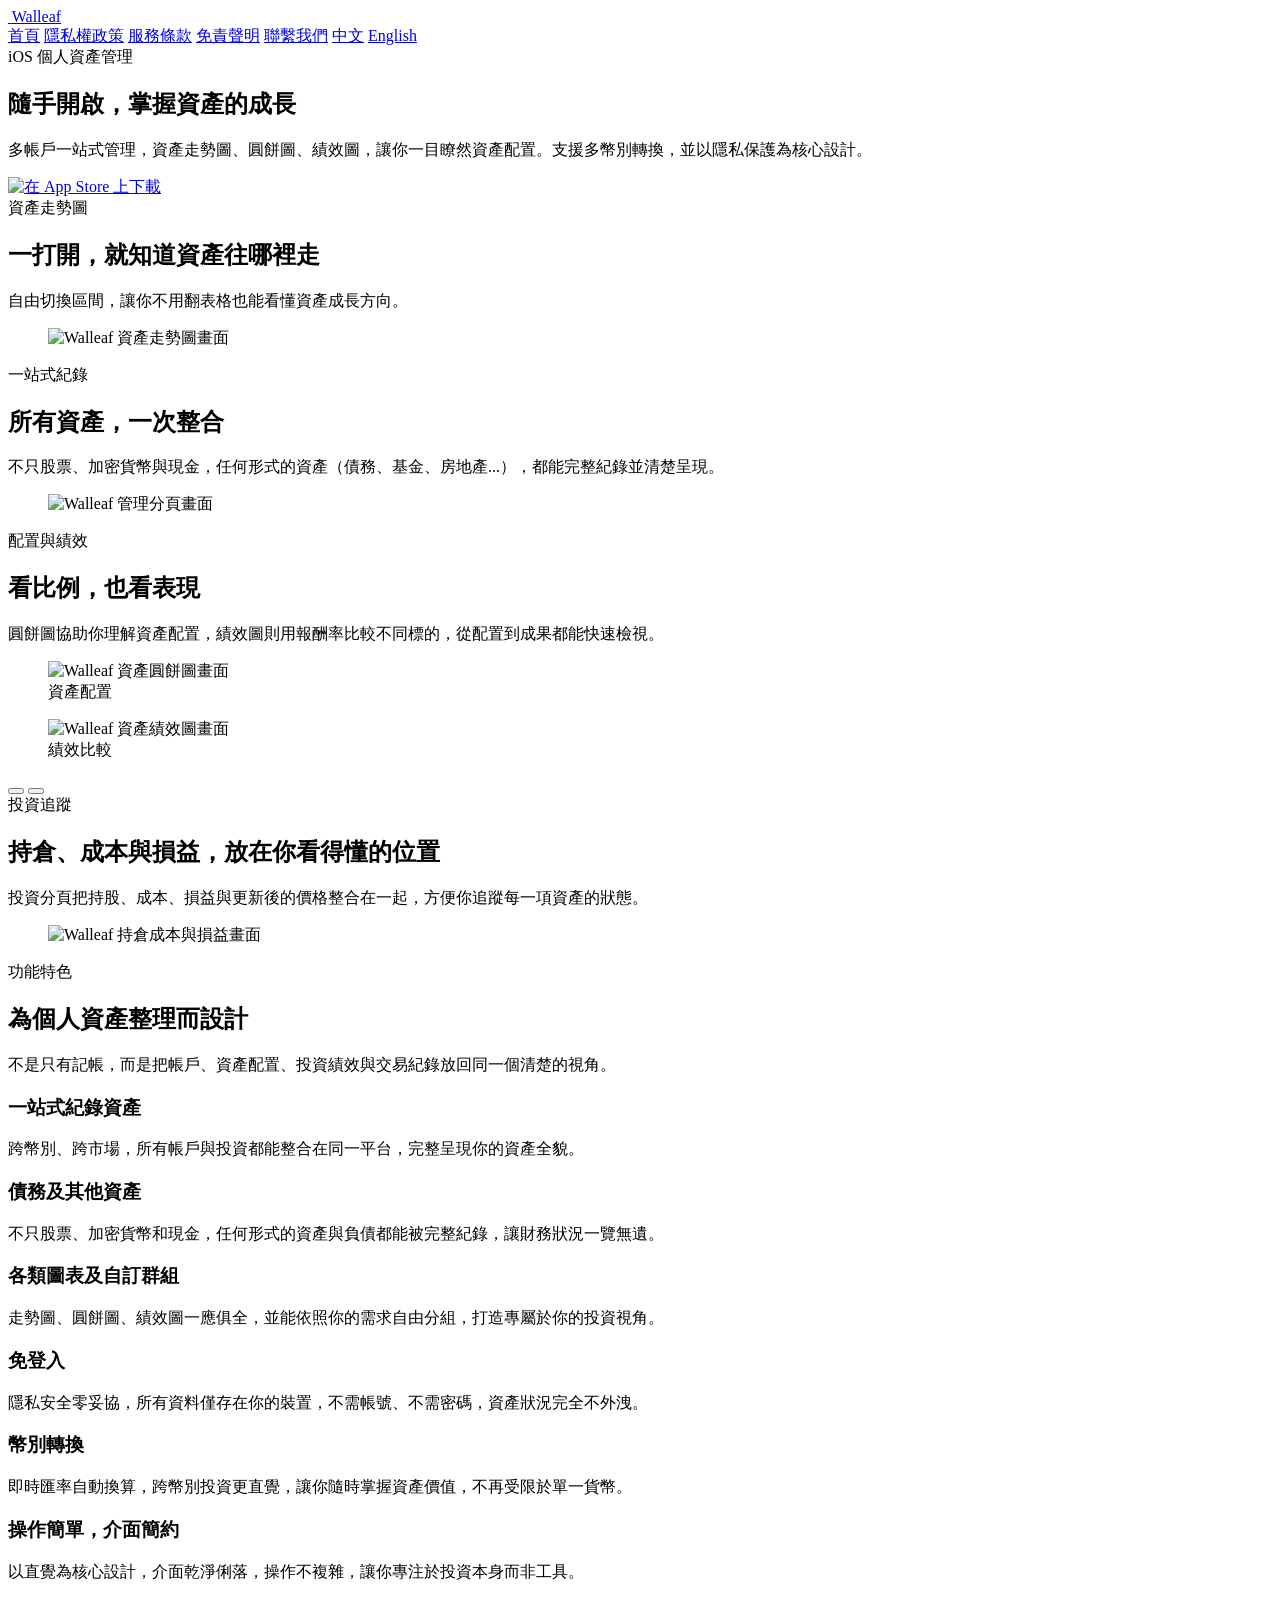
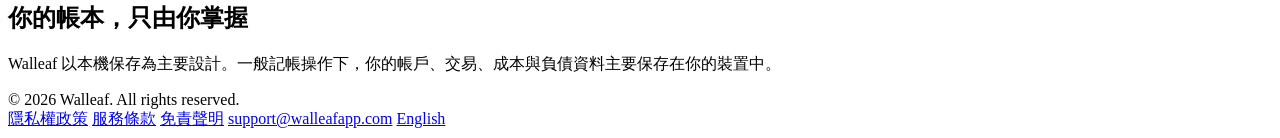
==== commit 20e4a646: "Add official App Store download badges to the marketing website. Replace the coming-soon CTA with Ap" ====
--- a/website/index.html
+++ b/website/index.html
@@ -7,6 +7,7 @@
   <meta name="description" content="Walleaf 是為個人設計的資產與投資記帳工具，協助整理帳戶、交易、持股、負債、其他資產與資產走勢。">
   <link rel="icon" href="/assets/walleaf-logo.png">
   <link rel="apple-touch-icon" href="/assets/walleaf-logo.png">
+  <meta name="apple-itunes-app" content="app-id=6778330994">
   <link rel="stylesheet" href="/styles.css">
 </head>
 <body>
@@ -35,7 +36,20 @@
         <h1>隨手開啟，掌握資產的成長</h1>
         <p class="lead">多帳戶一站式管理，資產走勢圖、圓餅圖、績效圖，讓你一目瞭然資產配置。支援多幣別轉換，並以隱私保護為核心設計。</p>
         <div class="actions">
-          <span class="button button-disabled" aria-disabled="true">即將推出</span>
+          <a
+            class="app-store-badge"
+            href="https://apps.apple.com/app/id6778330994"
+            target="_blank"
+            rel="noopener noreferrer"
+            aria-label="在 App Store 下載 Walleaf"
+          >
+            <img
+              src="/assets/app-store-badge-zh-tw.svg"
+              alt="在 App Store 上下載"
+              width="109"
+              height="40"
+            >
+          </a>
         </div>
       </div>
     </section>
